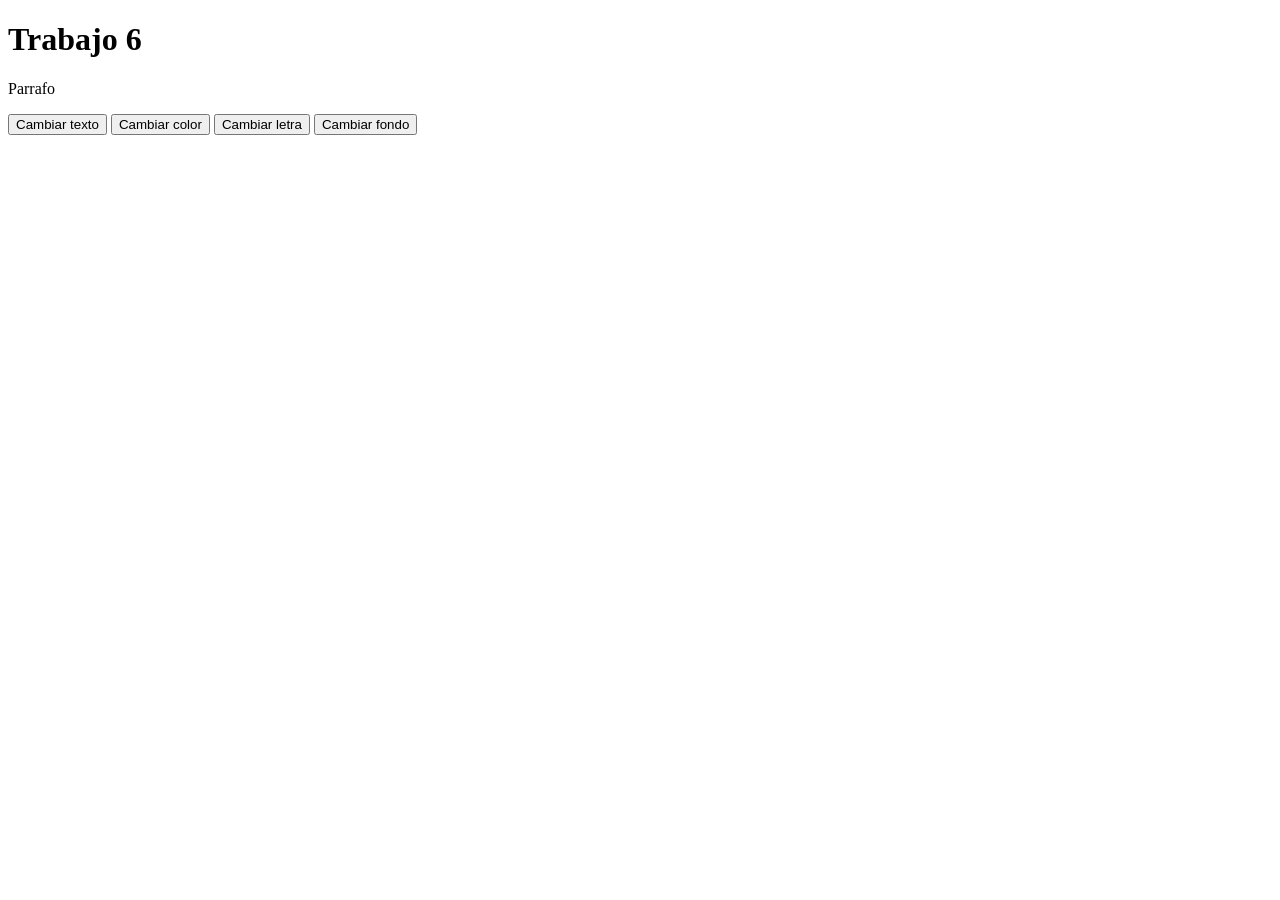
==== TP6/index.html @ 5e4586cb "lolo" ====
<!DOCTYPE html>
<html lang="es">
<head>
    <meta charset="UTF-8">
    <meta name="viewport" content="width=device-width, initial-scale=1.0">
    <title>Document</title>
<link rel="stylesheet" href="style.css">
</head>
<body>
    <h1>Trabajo 6</h1>
    <p>Parrafo</p>
    <div>
        <button id="Texto">Cambiar texto</button>
        <button id="color">Cambiar color</button>
        <button id="letra">Cambiar letra</button>
        <button id="fondos">Cambiar fondo</button>


    </div>



</body>
<script src="Java.js"></script>
</html>
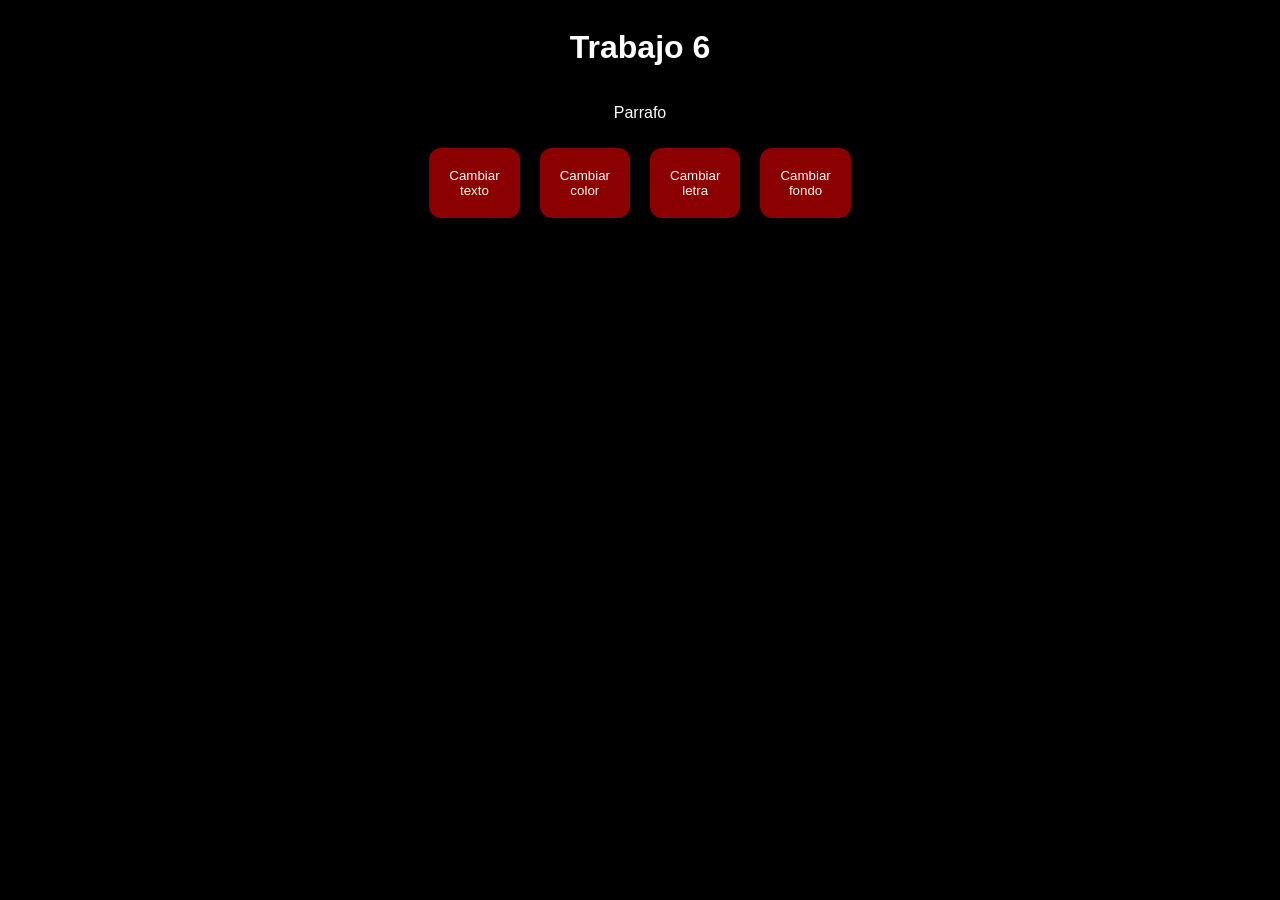
==== commit 0367709a: "SI" ====
--- a/TP6/index.html
+++ b/TP6/index.html
@@ -15,11 +15,7 @@
         <button id="letra">Cambiar letra</button>
         <button id="fondos">Cambiar fondo</button>
 
-
     </div>
-
-
-
 </body>
 <script src="Java.js"></script>
 </html>
--- a/TP6/style.css
+++ b/TP6/style.css
@@ -0,0 +1,29 @@
+body{background-color:black ;
+color: rgb(255, 255, 255);
+font-family: 'Gill Sans', 'Gill Sans MT', Calibri, 'Trebuchet MS', sans-serif;
+display: flex;
+flex-direction: column;
+justify-content: center;
+align-items:center;
+}
+
+div{
+     display:flex;
+     justify-content:center;
+     width:100px;
+     align-items:center;
+ }
+
+ button{
+      background-color: darkred;
+      color: floralwhite;
+      padding:20px;
+      border:none;
+      border-radius:12px;
+      margin:10px;
+ }
+ 
+button:hover{
+background-color: lightslategrey;
+
+}
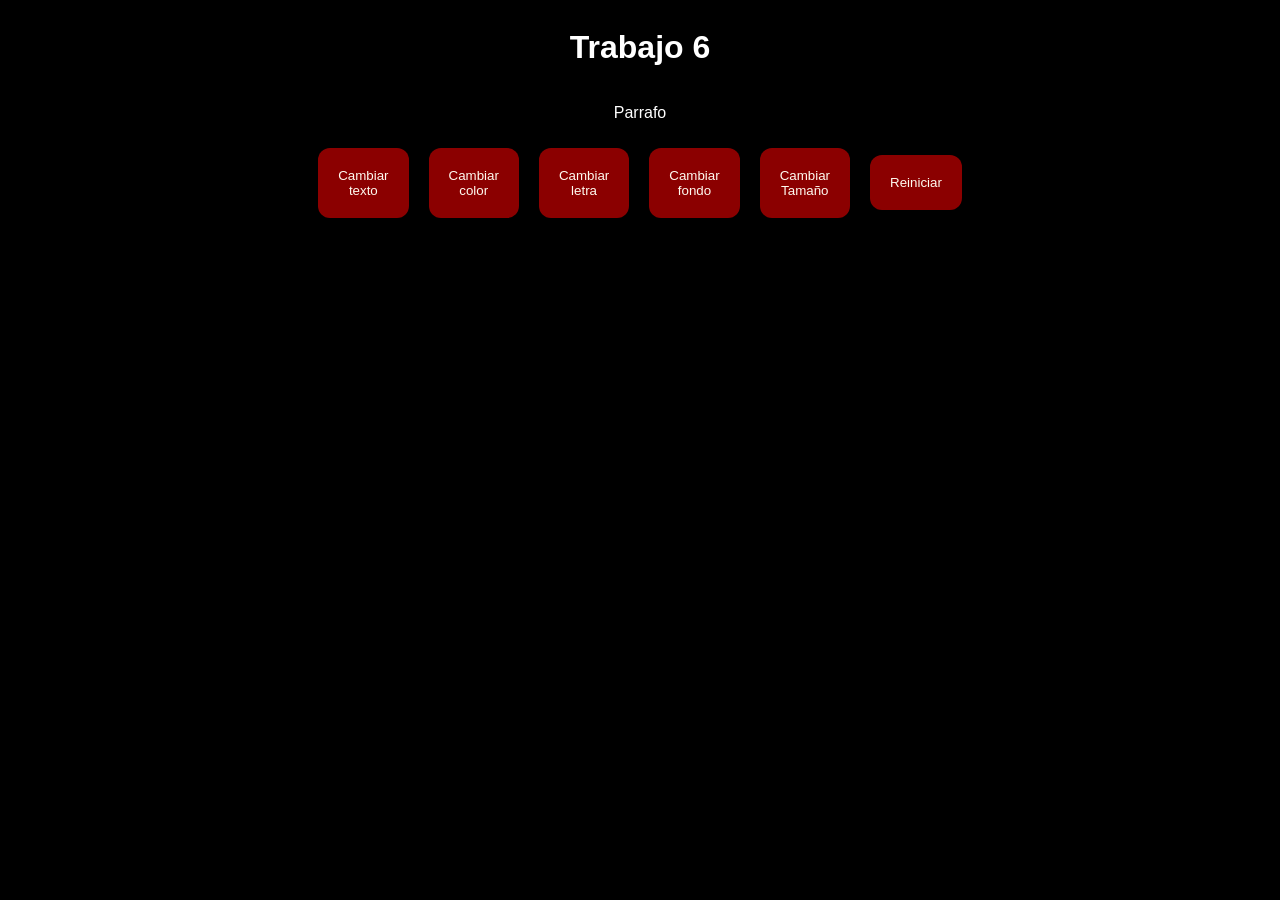
==== commit 7367a92d: "trabajo si" ====
--- a/TP6/index.html
+++ b/TP6/index.html
@@ -8,12 +8,14 @@
 </head>
 <body>
     <h1>Trabajo 6</h1>
-    <p>Parrafo</p>
+    <p id="P">Parrafo</p>
     <div>
         <button id="Texto">Cambiar texto</button>
         <button id="color">Cambiar color</button>
         <button id="letra">Cambiar letra</button>
         <button id="fondos">Cambiar fondo</button>
+        <button id="Tamaño">Cambiar Tamaño</button>
+        <button id="Reinicio">Reiniciar</button>
 
     </div>
 </body>
